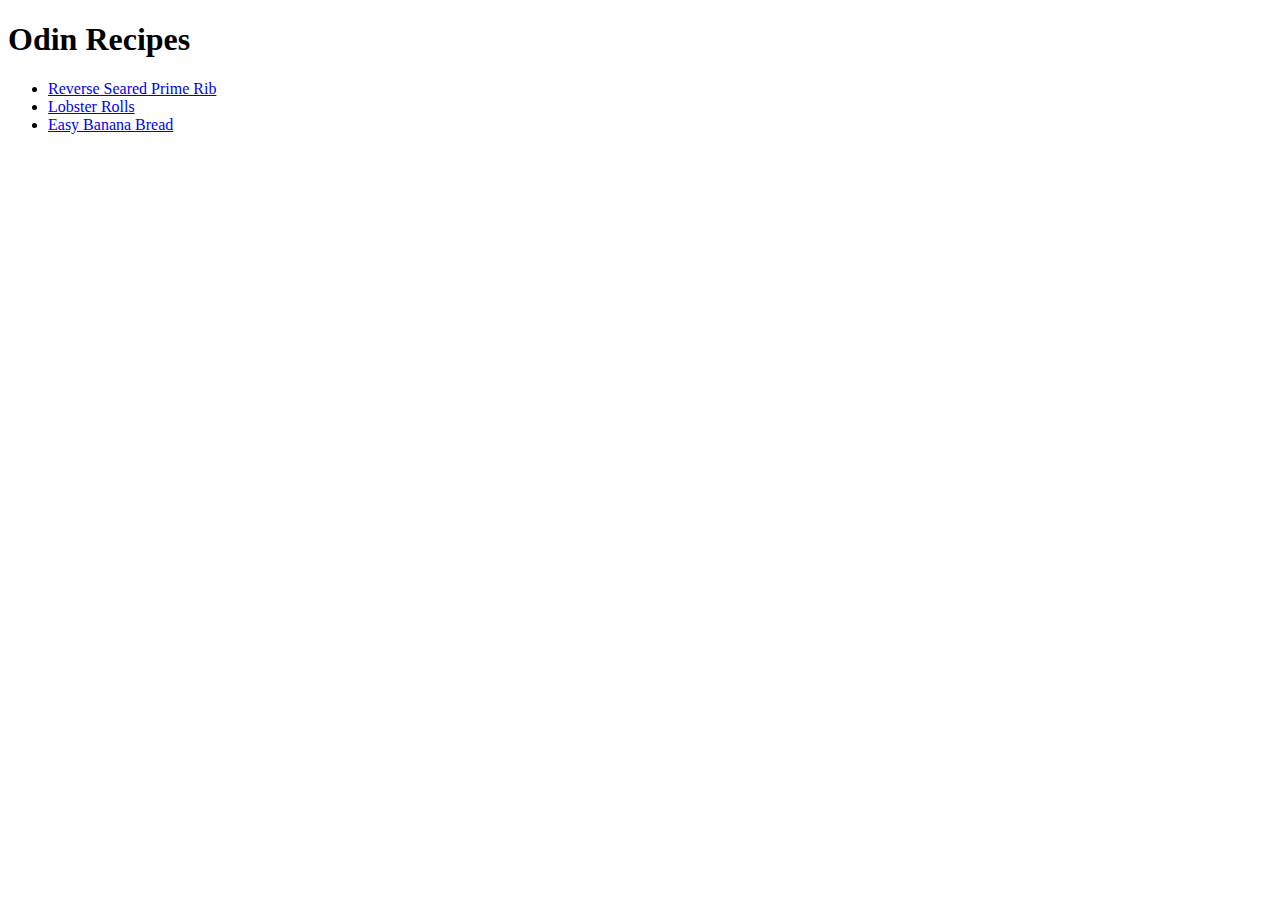
==== index.html @ 6be3beae "Add files via upload" ====
<!DOCTYPE html>
<html lang="en">
<head>
    <meta charset="UTF-8">
    <meta name="viewport" content="width=device-width, initial-scale=1.0">
    <title>Odin Recipes</title>
</head>
<body>
    <h1>Odin Recipes</h1>
    <ul>
        <li><a href="recipes/prime-rib.html">Reverse Seared Prime Rib</a></li>
        <li><a href="recipes/lobsterroll.html">Lobster Rolls</a></li>
        <li><a href="recipes/bananabread.html">Easy Banana Bread</a></li>
</ul>
</body>
</html>
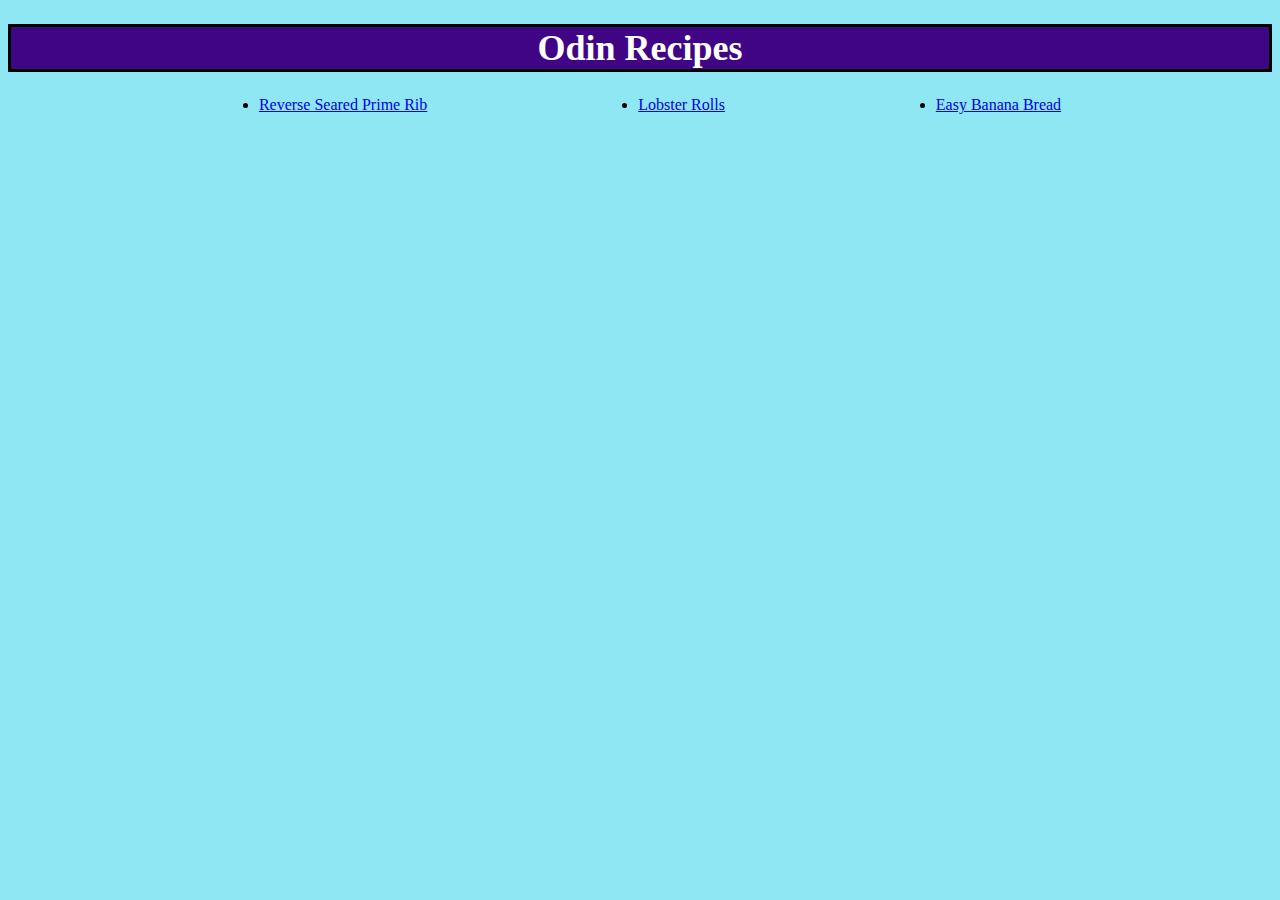
==== commit 1dc92b47: "Added CSS to project per lesson" ====
--- a/index.html
+++ b/index.html
@@ -3,11 +3,12 @@
 <head>
     <meta charset="UTF-8">
     <meta name="viewport" content="width=device-width, initial-scale=1.0">
+    <link rel="stylesheet" href="styles.css">
     <title>Odin Recipes</title>
 </head>
 <body>
     <h1>Odin Recipes</h1>
-    <ul>
+    <ul class="recipes">
         <li><a href="recipes/prime-rib.html">Reverse Seared Prime Rib</a></li>
         <li><a href="recipes/lobsterroll.html">Lobster Rolls</a></li>
         <li><a href="recipes/bananabread.html">Easy Banana Bread</a></li>
--- a/styles.css
+++ b/styles.css
@@ -0,0 +1,22 @@
+body{
+    background-color: rgb(143, 231, 243);
+}
+
+h1 {
+    font-family: 'Times New Roman', Times, serif;
+    font-size: 36px;
+    background-color: rgb(64, 5, 133);
+    color: white;
+    text-align: center;
+    border: 3px solid black;
+    
+    
+}
+
+.recipes {
+    display: flex;
+    align-items: center;
+    justify-content: space-evenly;
+    
+   
+}